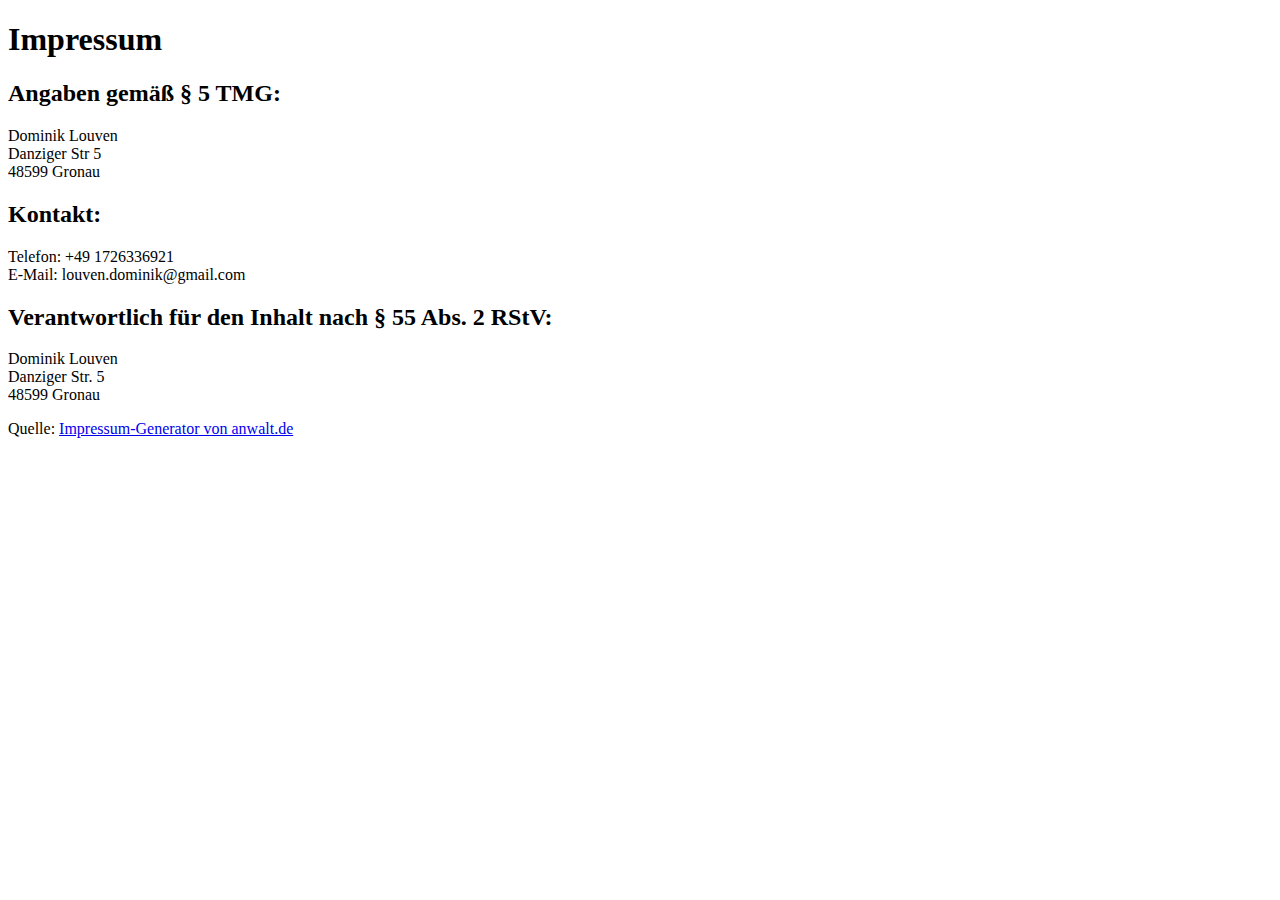
==== imprint.html @ d56cbba6 "Added imprint" ====
<!DOCTYPE html>
<html lang="en" >

<head>
  <meta charset="UTF-8">
  <title>Graphicscore</title>

</head>

<body>
<h1>Impressum</h1>

<h2>Angaben gemäß § 5 TMG:</h2>
<p>Dominik Louven<br />
Danziger Str 5<br />
48599 Gronau</p>

<h2>Kontakt:</h2>
<p>Telefon: +49 1726336921<br />
E-Mail: louven.dominik@gmail.com</p>

<h2>Verantwortlich für den Inhalt nach § 55 Abs. 2 RStV:</h2>
<p> Dominik Louven<br />
Danziger Str. 5<br />
48599 Gronau</p>

<p>Quelle: <a rel="nofollow" href="http://www.anwalt.de">Impressum-Generator von anwalt.de</a></p>
</body>

</html>
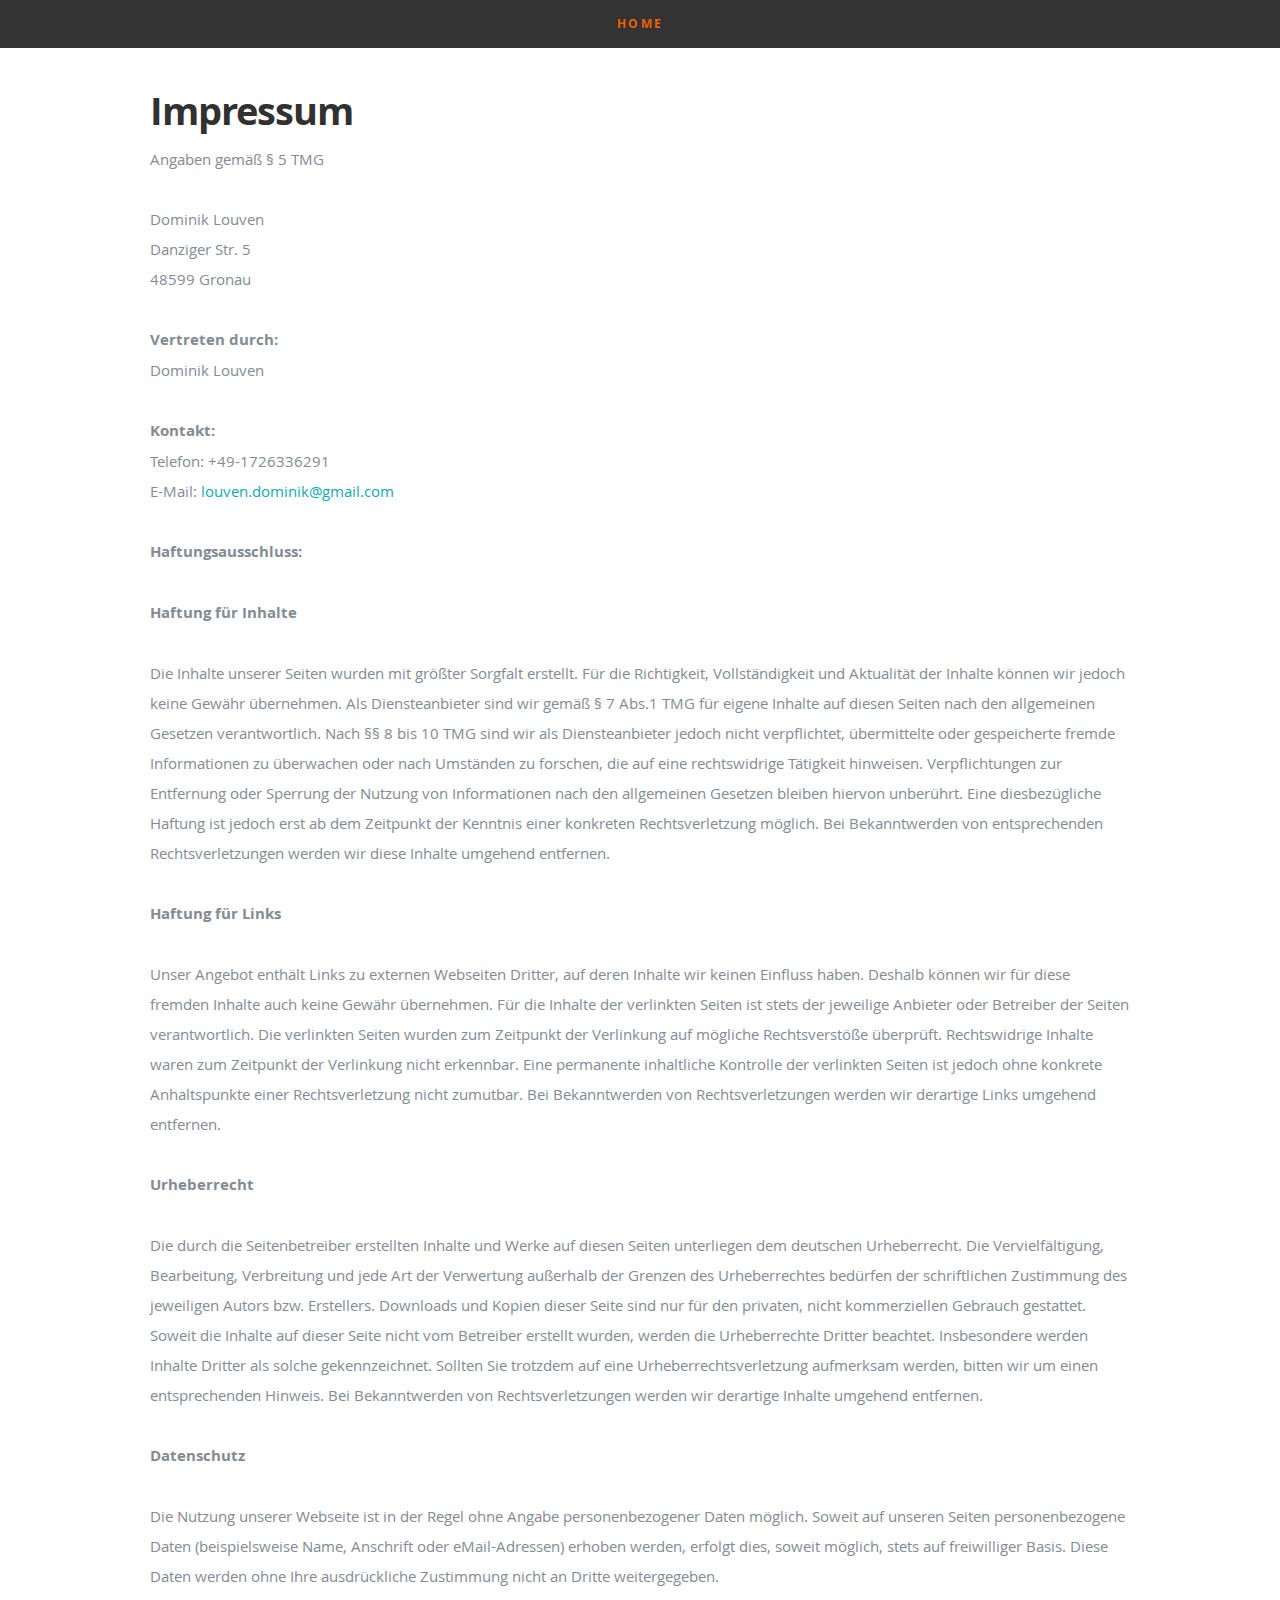
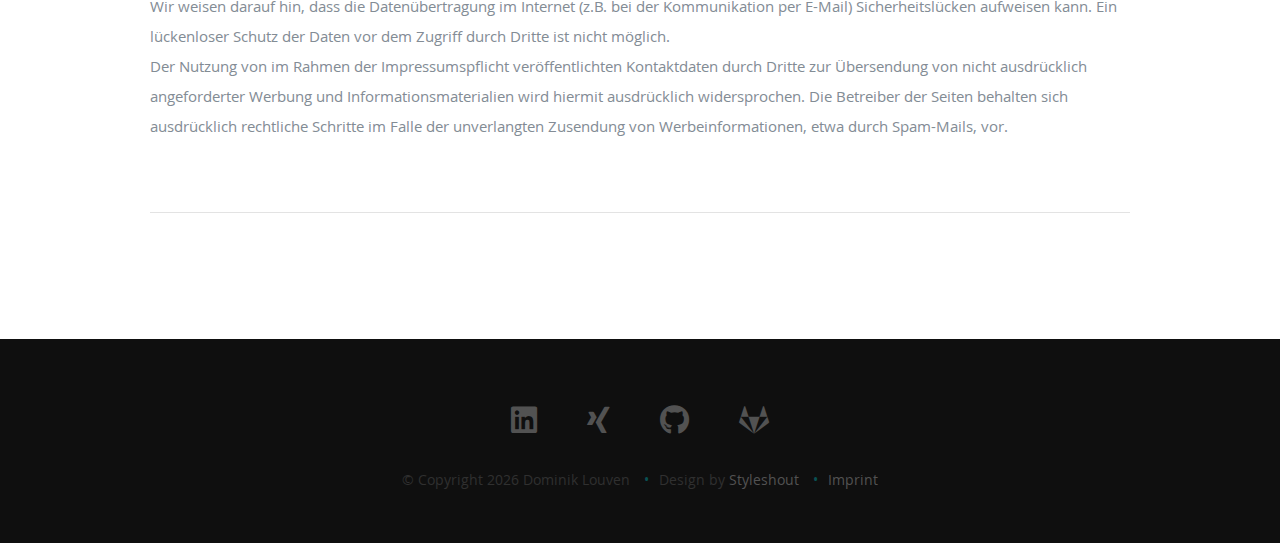
==== commit d8187c1e: "Commit current state" ====
--- a/imprint.html
+++ b/imprint.html
@@ -1,30 +1,141 @@
 <!DOCTYPE html>
-<html lang="en" >
+<!--[if lt IE 8 ]><html class="no-js ie ie7" lang="en"> <![endif]-->
+<!--[if IE 8 ]><html class="no-js ie ie8" lang="en"> <![endif]-->
+<!--[if (gte IE 8)|!(IE)]><!--><html class="no-js" lang="en"> <!--<![endif]-->
+<head>
 
-<head>
-  <meta charset="UTF-8">
-  <title>Graphicscore</title>
+   <!--- Basic Page Needs
+   ================================================== -->
+   <meta charset="utf-8">
+	<title>Ceevee - Free Responsive HTML5/CSS3 Template</title>
+	<meta name="description" content="">
+	<meta name="author" content="">
+
+   <!-- Mobile Specific Metas
+   ================================================== -->
+	<meta name="viewport" content="width=device-width, initial-scale=1, maximum-scale=1">
+
+	<!-- CSS
+    ================================================== -->
+   <link rel="stylesheet" href="css/default.css">
+	<link rel="stylesheet" href="css/layout.css">
+   <link rel="stylesheet" href="css/media-queries.css">
+   <link rel="stylesheet" href="css/magnific-popup.css">
+
+   <!-- Script
+   ================================================== -->
+	<script src="js/modernizr.js"></script>
+
+   <!-- Favicons
+	================================================== -->
+	<link rel="shortcut icon" href="favicon.png" >
 
 </head>
 
 <body>
-<h1>Impressum</h1>
 
-<h2>Angaben gemäß § 5 TMG:</h2>
-<p>Dominik Louven<br />
-Danziger Str 5<br />
-48599 Gronau</p>
+   <!-- Header
+   ================================================== -->
 
-<h2>Kontakt:</h2>
-<p>Telefon: +49 1726336921<br />
-E-Mail: louven.dominik@gmail.com</p>
 
-<h2>Verantwortlich für den Inhalt nach § 55 Abs. 2 RStV:</h2>
-<p> Dominik Louven<br />
-Danziger Str. 5<br />
-48599 Gronau</p>
+   <nav id="nav-wrap">
 
-<p>Quelle: <a rel="nofollow" href="http://www.anwalt.de">Impressum-Generator von anwalt.de</a></p>
+    <a class="mobile-btn" href="#nav-wrap" title="Show navigation">Show navigation</a>
+     <a class="mobile-btn" href="#" title="Hide navigation">Hide navigation</a>
+
+    <ul id="nav" class="nav">
+       <li class="current"><a class="smoothscroll" href="/index.html">Home</a></li>
+    </ul> <!-- end #nav -->
+
+ </nav> <!-- end #nav-wrap -->
+
+   <section id="styles" style="padding: 90px 0 72px; background: #fff;">
+
+    <div class="row add-bottom">
+
+       <div class="twelve columns">
+
+        <h1>Impressum</h1><p>Angaben gemäß § 5 TMG</p><p>Dominik Louven <br> 
+            Danziger Str. 5<br> 
+            48599 Gronau <br> 
+            </p><p> <strong>Vertreten durch: </strong><br>
+            Dominik Louven<br>
+            </p><p><strong>Kontakt:</strong> <br>
+            Telefon: +49-1726336291<br>
+            E-Mail: <a href='mailto:louven.dominik@gmail.com'>louven.dominik@gmail.com</a></br></p><p><strong>Haftungsausschluss: </strong><br><br><strong>Haftung für Inhalte</strong><br><br>
+            Die Inhalte unserer Seiten wurden mit größter Sorgfalt erstellt. Für die Richtigkeit, Vollständigkeit und Aktualität der Inhalte können wir jedoch keine Gewähr übernehmen. Als Diensteanbieter sind wir gemäß § 7 Abs.1 TMG für eigene Inhalte auf diesen Seiten nach den allgemeinen Gesetzen verantwortlich. Nach §§ 8 bis 10 TMG sind wir als Diensteanbieter jedoch nicht verpflichtet, übermittelte oder gespeicherte fremde Informationen zu überwachen oder nach Umständen zu forschen, die auf eine rechtswidrige Tätigkeit hinweisen. Verpflichtungen zur Entfernung oder Sperrung der Nutzung von Informationen nach den allgemeinen Gesetzen bleiben hiervon unberührt. Eine diesbezügliche Haftung ist jedoch erst ab dem Zeitpunkt der Kenntnis einer konkreten Rechtsverletzung möglich. Bei Bekanntwerden von entsprechenden Rechtsverletzungen werden wir diese Inhalte umgehend entfernen.<br><br><strong>Haftung für Links</strong><br><br>
+            Unser Angebot enthält Links zu externen Webseiten Dritter, auf deren Inhalte wir keinen Einfluss haben. Deshalb können wir für diese fremden Inhalte auch keine Gewähr übernehmen. Für die Inhalte der verlinkten Seiten ist stets der jeweilige Anbieter oder Betreiber der Seiten verantwortlich. Die verlinkten Seiten wurden zum Zeitpunkt der Verlinkung auf mögliche Rechtsverstöße überprüft. Rechtswidrige Inhalte waren zum Zeitpunkt der Verlinkung nicht erkennbar. Eine permanente inhaltliche Kontrolle der verlinkten Seiten ist jedoch ohne konkrete Anhaltspunkte einer Rechtsverletzung nicht zumutbar. Bei Bekanntwerden von Rechtsverletzungen werden wir derartige Links umgehend entfernen.<br><br><strong>Urheberrecht</strong><br><br>
+            Die durch die Seitenbetreiber erstellten Inhalte und Werke auf diesen Seiten unterliegen dem deutschen Urheberrecht. Die Vervielfältigung, Bearbeitung, Verbreitung und jede Art der Verwertung außerhalb der Grenzen des Urheberrechtes bedürfen der schriftlichen Zustimmung des jeweiligen Autors bzw. Erstellers. Downloads und Kopien dieser Seite sind nur für den privaten, nicht kommerziellen Gebrauch gestattet. Soweit die Inhalte auf dieser Seite nicht vom Betreiber erstellt wurden, werden die Urheberrechte Dritter beachtet. Insbesondere werden Inhalte Dritter als solche gekennzeichnet. Sollten Sie trotzdem auf eine Urheberrechtsverletzung aufmerksam werden, bitten wir um einen entsprechenden Hinweis. Bei Bekanntwerden von Rechtsverletzungen werden wir derartige Inhalte umgehend entfernen.<br><br><strong>Datenschutz</strong><br><br>
+            Die Nutzung unserer Webseite ist in der Regel ohne Angabe personenbezogener Daten möglich. Soweit auf unseren Seiten personenbezogene Daten (beispielsweise Name, Anschrift oder eMail-Adressen) erhoben werden, erfolgt dies, soweit möglich, stets auf freiwilliger Basis. Diese Daten werden ohne Ihre ausdrückliche Zustimmung nicht an Dritte weitergegeben. <br>
+            Wir weisen darauf hin, dass die Datenübertragung im Internet (z.B. bei der Kommunikation per E-Mail) Sicherheitslücken aufweisen kann. Ein lückenloser Schutz der Daten vor dem Zugriff durch Dritte ist nicht möglich. <br>
+            Der Nutzung von im Rahmen der Impressumspflicht veröffentlichten Kontaktdaten durch Dritte zur Übersendung von nicht ausdrücklich angeforderter Werbung und Informationsmaterialien wird hiermit ausdrücklich widersprochen. Die Betreiber der Seiten behalten sich ausdrücklich rechtliche Schritte im Falle der unverlangten Zusendung von Werbeinformationen, etwa durch Spam-Mails, vor.<br>
+            </p><br> 
+          <hr>
+
+       </div>
+
+    </div> <!-- Row End-->
+    </section>
+   
+   <!-- footer
+   ================================================== -->
+   <footer>
+
+      <div class="row">
+
+         <div class="twelve columns">
+
+            <ul class="social-links">
+               <li><a href="https://www.linkedin.com/in/dominik-louven-85165215a/"><i class="fab fa-linkedin"></i></a></li>
+               <li><a href="https://www.xing.com/profile/Dominik_Louven"><i class="fab fa-xing"></i></a></li>
+               <li><a href="https://www.github.com/Graphicscore"><i class="fab fa-github"></i></a></li>
+               <li><a href="https://www.gitlab.com/Graphicscore"><i class="fab fa-gitlab"></i></a></li>
+            </ul>
+
+            <ul class="copyright">
+               <li>&copy; Copyright <year></year> Dominik Louven</li>
+               <li>Design by <a title="Styleshout" href="http://www.styleshout.com/">Styleshout</a></li> 
+               <li><a href="/imprint.html">Imprint</a></li>
+            </ul>
+
+         </div>
+      </div>
+
+   </footer> <!-- Footer End-->
+
+   <!-- Java Script
+   ================================================== -->
+   <script>window.jQuery || document.write('<script src="js/jquery-1.10.2.min.js"><\/script>')</script>
+   <script type="text/javascript" src="js/jquery-migrate-1.2.1.min.js"></script>
+
+   <script src="js/jquery.flexslider.js"></script>
+   <script src="js/waypoints.js"></script>
+   <script src="js/jquery.fittext.js"></script>
+   <script src="js/magnific-popup.js"></script>
+   
+   <script src="js/afterLoad.js"></script>
+   <script>
+   jQuery(document).ready(function($) {
+
+    var h = $('header').height();
+    var y = $(window).scrollTop();
+    var nav = $('#nav-wrap');
+
+    if ( (y > h*.20) && (y < h) && ($(window).outerWidth() > 768 ) ) {
+    nav.fadeOut('fast');
+    }
+    else {
+    if (y < h*.20) {
+        nav.removeClass('opaque').fadeIn('fast');
+    }
+    else {
+        nav.addClass('opaque').fadeIn('fast');
+    }
+    }
+
+    });
+   </script>
+
 </body>
 
 </html>
--- a/css/default.css
+++ b/css/default.css
@@ -0,0 +1,827 @@
+/*
+=====================================================================
+*   Ceevee v1.0 Default Stylesheet
+*   url: styleshout.com
+*   03-17-2014
+=====================================================================
+
+TOC:
+a. Webfonts and Icon fonts
+b. Reset
+c. Default Styles
+   1. Basic
+   2. Typography
+   3. Links
+   4. Images
+   5. Buttons
+   6. Forms
+d. Grid
+e. Others
+   1. Clearing
+   2. Misc
+
+=====================================================================  */
+
+/* ------------------------------------------------------------------ */
+/* a. Webfonts and Icon fonts
+ ------------------------------------------------------------------ */
+
+@import url("fonts.css");
+@import url("fontello/css/fontello.css");
+@import url("https://use.fontawesome.com/releases/v5.7.2/css/all.css");
+
+/* ------------------------------------------------------------------
+/* b. Reset
+      Adapted from:
+      Normalize.css - https://github.com/necolas/normalize.css/
+      HTML5 Doctor Reset - html5doctor.com/html-5-reset-stylesheet/
+/* ------------------------------------------------------------------ */
+
+html, body, div, span, object, iframe,
+h1, h2, h3, h4, h5, h6, p, blockquote, pre,
+abbr, address, cite, code,
+del, dfn, em, img, ins, kbd, q, samp,
+small, strong, sub, sup, var,
+b, i,
+dl, dt, dd, ol, ul, li,
+fieldset, form, label, legend,
+table, caption, tbody, tfoot, thead, tr, th, td,
+article, aside, canvas, details, figcaption, figure,
+footer, header, hgroup, menu, nav, section, summary,
+time, mark, audio, video {
+   margin: 0;
+   padding: 0;
+   border: 0;
+   outline: 0;
+   font-size: 100%;
+   vertical-align: baseline;
+   background: transparent;
+}
+
+article,aside,details,figcaption,figure,
+footer,header,hgroup,menu,nav,section {
+   display: block;
+}
+
+audio,
+canvas,
+video {
+   display: inline-block;
+}
+
+audio:not([controls]) {
+   display: none;
+   height: 0;
+}
+
+[hidden] { display: none; }
+
+code, kbd, pre, samp {
+   font-family: monospace, serif;
+   font-size: 1em;
+}
+
+pre {
+   white-space: pre;
+   white-space: pre-wrap;
+   word-wrap: break-word;
+}
+
+blockquote, q { quotes: &#8220 &#8220; }
+
+blockquote:before, blockquote:after,
+q:before, q:after {
+   content: '';
+   content: none;
+}
+
+ins {
+   background-color: #ff9;
+   color: #000;
+   text-decoration: none;
+}
+
+mark {
+   background-color: #A7F4F6;
+   color: #555;
+}
+
+del { text-decoration: line-through; }
+
+abbr[title], dfn[title] {
+   border-bottom: 1px dotted;
+   cursor: help;
+}
+
+table {
+   border-collapse: collapse;
+   border-spacing: 0;
+}
+
+
+/* ------------------------------------------------------------------ */
+/* c. Default and Basic Styles
+      Adapted from:
+      Skeleton CSS Framework - http://www.getskeleton.com/
+      Typeplate Typographic Starter Kit - http://typeplate.com/
+/* ------------------------------------------------------------------ */
+
+/*  1. Basic  ------------------------------------------------------- */
+
+*,
+*:before,
+*:after {
+   -moz-box-sizing: border-box;
+   -webkit-box-sizing: border-box;
+   box-sizing: border-box;
+}
+
+html {
+   font-size: 62.5%;
+   -webkit-font-smoothing: antialiased;
+}
+
+body {
+   background: #fff;
+   font-family: 'opensans-regular', sans-serif;
+   font-weight: normal;
+   font-size: 15px;
+   line-height: 30px;
+	color: #838C95;
+
+   -webkit-font-smoothing: antialiased; /* Fix for webkit rendering */
+	-webkit-text-size-adjust: 100%;
+}
+
+/*  2. Typography
+       Vertical rhythm with leading derived from 6
+--------------------------------------------------------------------- */
+
+h1, h2, h3, h4, h5, h6 {
+   color: #313131;
+	font-family: 'opensans-bold', sans-serif;
+   font-weight: normal;
+}
+h1 a, h2 a, h3 a, h4 a, h5 a, h6 a { font-weight: inherit; }
+h1 { font-size: 38px; line-height: 42px; margin-bottom: 12px; letter-spacing: -1px; }
+h2 { font-size: 28px; line-height: 36px; margin-bottom: 6px; }
+h3 { font-size: 22px; line-height: 30px; margin-bottom: 12px; }
+h4 { font-size: 20px; line-height: 30px; margin-bottom: 6px; }
+h5 { font-size: 18px; line-height: 30px; }
+h6 { font-size: 14px; line-height: 30px; }
+.subheader { }
+
+p { margin: 0 0 30px 0; }
+p img { margin: 0; }
+p.lead {
+   font: 19px/36px 'opensans-light', sans-serif;
+   margin-bottom: 18px;
+}
+
+/* for 'em' and 'strong' tags, font-size and line-height should be same with
+the body tag due to rendering problems in some browsers */
+em { font: 15px/30px 'opensans-italic', sans-serif; }
+strong, b { font: 15px/30px 'opensans-bold', sans-serif; }
+small { font-size: 11px; line-height: inherit; }
+
+/*	Blockquotes */
+blockquote {
+   margin: 30px 0px;
+   padding-left: 40px;
+   position: relative;
+}
+blockquote:before {
+   content: "\201C";
+   opacity: 0.45;
+   font-size: 80px;
+   line-height: 0px;
+   margin: 0;
+   font-family: arial, sans-serif;
+
+   position: absolute;
+   top:  30px;
+	left: 0;
+}
+blockquote p {
+   font-family: 'librebaskerville-italic', serif;
+   padding: 0;
+   font-size: 18px;
+   line-height: 36px;
+}
+blockquote cite {
+   display: block;
+   font-size: 12px;
+   font-style: normal;
+   line-height: 18px;
+}
+blockquote cite:before { content: "\2014 \0020"; }
+blockquote cite a,
+blockquote cite a:visited { color: #8B9798; border: none }
+
+/* ---------------------------------------------------------------------
+/*  Pull Quotes Markup
+/*
+    <aside class="pull-quote">
+		<blockquote>
+			<p></p>
+		</blockquote>
+	 </aside>
+/*
+/* --------------------------------------------------------------------- */
+.pull-quote {
+   position: relative;
+	padding: 18px 30px 18px 0px;
+}
+.pull-quote:before,
+.pull-quote:after {
+	height: 1em;
+	opacity: 0.45;
+	position: absolute;
+	font-size: 80px;
+   font-family: Arial, Sans-Serif;
+}
+.pull-quote:before {
+	content: "\201C";
+	top:  33px;
+	left: 0;
+}
+.pull-quote:after {
+	content: '\201D';
+	bottom: -33px;
+	right: 0;
+}
+.pull-quote blockquote {
+   margin: 0;
+}
+.pull-quote blockquote:before {
+   content: none;
+}
+
+/* Abbreviations */
+abbr {
+   font-family: 'opensans-bold', sans-serif;
+	font-variant: small-caps;
+	text-transform: lowercase;
+   letter-spacing: .5px;
+	color: gray;
+}
+abbr:hover { cursor: help; }
+
+/* drop cap */
+.drop-cap:first-letter {
+	float: left;
+	margin: 0;
+	padding: 14px 6px 0 0;
+	font-size: 84px;
+	font-family: /* Copperplate */ 'opensans-bold', sans-serif;
+   line-height: 60px;
+	text-indent: 0;
+	background: transparent;
+	color: inherit;
+}
+
+hr { border: solid #E3E3E3; border-width: 1px 0 0; clear: both; margin: 11px 0 30px; height: 0; }
+
+
+/*  3. Links  ------------------------------------------------------- */
+
+a, a:visited {
+   text-decoration: none;
+   outline: 0;
+   color: #11ABB0;
+
+   -webkit-transition: color .3s ease-in-out;
+   -moz-transition: color .3s ease-in-out;
+   -o-transition: color .3s ease-in-out;
+   transition: color .3s ease-in-out;
+}
+a:hover, a:focus { color: #313131; }
+p a, p a:visited { line-height: inherit; }
+
+
+/*  4. List  --------------------------------------------------------- */
+
+ul, ol { margin-bottom: 24px; margin-top: 12px; }
+ul { list-style: none outside; }
+ol { list-style: decimal; }
+ol, ul.square, ul.circle, ul.disc { margin-left: 30px; }
+ul.square { list-style: square outside; }
+ul.circle { list-style: circle outside; }
+ul.disc { list-style: disc outside; }
+ul ul, ul ol,
+ol ol, ol ul { margin: 6px 0 6px 30px; }
+ul ul li, ul ol li,
+ol ol li, ol ul li { margin-bottom: 6px; }
+li { line-height: 18px; margin-bottom: 12px; }
+ul.large li { }
+li p { }
+
+/* ---------------------------------------------------------------------
+/*  Stats Tab Markup
+
+    <ul class="stats-tabs">
+		<li><a href="#">[value]<b>[name]</b></a></li>
+	 </ul>
+
+    Extend this object into your markup.
+/*
+/* --------------------------------------------------------------------- */
+.stats-tabs {
+   padding: 0;
+   margin: 24px 0;
+}
+.stats-tabs li {
+	display: inline-block;
+	margin: 0 10px 18px 0;
+	padding: 0 10px 0 0;
+	border-right: 1px solid #ccc;
+}
+.stats-tabs li:last-child {
+	margin: 0;
+	padding: 0;
+	border: none;
+}
+.stats-tabs li a {
+	display: inline-block;
+	font-size: 22px;
+	font-family: 'opensans-bold', sans-serif;
+   border: none;
+   color: #313131;
+}
+.stats-tabs li a:hover {
+   color:#11ABB0;
+}
+.stats-tabs li a b {
+	display: block;
+	margin: 6px 0 0 0;
+	font-size: 13px;
+	font-family: 'opensans-regular', sans-serif;
+   color: #8B9798;
+}
+
+/* definition list */
+dl { margin: 12px 0; }
+dt { margin: 0; color:#11ABB0; }
+dd { margin: 0 0 0 20px; }
+
+/* Lining Definition Style Markup */
+.lining dt,
+.lining dd {
+	display: inline;
+	margin: 0;
+}
+.lining dt + dt:before,
+.lining dd + dt:before {
+	content: "\A";
+	white-space: pre;
+}
+.lining dd + dd:before {
+	content: ", ";
+}
+.lining dd:before {
+	content: ": ";
+	margin-left: -0.2em;
+}
+
+/* Dictionary Definition Style Markup */
+.dictionary-style dt {
+	display: inline;
+	counter-reset: definitions;
+}
+.dictionary-style dt + dt:before {
+	content: ", ";
+	margin-left: -0.2em;
+}
+.dictionary-style dd {
+	display: block;
+	counter-increment: definitions;
+}
+.dictionary-style dd:before {
+	content: counter(definitions, decimal) ". ";
+}
+
+/* Pagination */
+.pagination {
+   margin: 36px auto;
+   text-align: center;
+}
+.pagination ul li {
+   display: inline-block;
+   margin: 0;
+   padding: 0;
+}
+.pagination .page-numbers {
+   font: 15px/18px 'opensans-bold', sans-serif;
+   display: inline-block;
+   padding: 6px 10px;
+   margin-right: 3px;
+   margin-bottom: 6px;
+	color: #6E757C;
+	background-color: #E6E8EB;
+
+	-webkit-transition: all 200ms ease-in-out;
+	-moz-transition: all 200ms ease-in-out;
+	-o-transition: all 200ms ease-in-out;
+	-ms-transition: all 200ms ease-in-out;
+	transition: all 200ms ease-in-out;
+
+   -moz-border-radius: 3px;
+   -webkit-border-radius: 3px;
+   -khtml-border-radius: 3px;
+	border-radius: 3px;
+}
+.pagination .page-numbers:hover {
+   background: #838A91;
+   color: #fff;
+}
+.pagination .current,
+.pagination .current:hover {
+   background-color: #11ABB0;
+   color: #fff;
+}
+.pagination .inactive,
+.pagination .inactive:hover {
+   background-color: #E6E8EB;
+	color: #A9ADB2;
+}
+.pagination .prev, .pagination .next {}
+
+/*  5. Images  --------------------------------------------------------- */
+
+img {
+   max-width: 100%;
+   height: auto;
+}
+img.pull-right { margin: 12px 0px 0px 18px; }
+img.pull-left { margin: 12px 18px 0px 0px; }
+
+/*  6. Buttons  --------------------------------------------------------- */
+
+.button,
+.button:visited,
+button,
+input[type="submit"],
+input[type="reset"],
+input[type="button"] {
+   font: 16px/30px 'opensans-bold', sans-serif;
+   background: #11ABB0;
+   display: inline-block;
+	text-decoration: none;
+   letter-spacing: 0;
+   color: #fff;
+	padding: 12px 20px;
+	margin-bottom: 18px;
+   border: none;
+   cursor: pointer;
+   height: auto;
+
+   -webkit-transition: all .2s ease-in-out;
+	-moz-transition: all .2s ease-in-out;
+	-o-transition: all .2s ease-in-out;
+	-ms-transition: all .2s ease-in-out;
+	transition: all .2s ease-in-out;
+
+   -moz-border-radius: 3px;
+   -webkit-border-radius: 3px;
+   -khtml-border-radius: 3px;
+   border-radius: 3px;
+}
+
+.button:hover,
+button:hover,
+input[type="submit"]:hover,
+input[type="reset"]:hover,
+input[type="button"]:hover {
+   background: #3d4145;
+   color: #fff;
+}
+
+.button:active,
+button:active,
+input[type="submit"]:active,
+input[type="reset"]:active,
+input[type="button"]:active {
+   background: #3d4145;
+   color: #fff;
+}
+
+.button.full-width,
+button.full-width,
+input[type="submit"].full-width,
+input[type="reset"].full-width,
+input[type="button"].full-width {
+	width: 100%;
+	padding-left: 0 !important;
+	padding-right: 0 !important;
+	text-align: center;
+}
+
+/* Fix for odd Mozilla border & padding issues */
+button::-moz-focus-inner,
+input::-moz-focus-inner {
+    border: 0;
+    padding: 0;
+}
+
+
+/*  7. Forms  --------------------------------------------------------- */
+
+form { margin-bottom: 24px; }
+fieldset { margin-bottom: 24px; }
+
+input[type="text"],
+input[type="password"],
+input[type="email"],
+textarea,
+select {
+   display: block;
+   padding: 18px 15px;
+   margin: 0 0 24px 0;
+   border: 0;
+   outline: none;
+   vertical-align: middle;
+   min-width: 225px;
+	max-width: 100%;
+   font-size: 15px;
+   line-height: 24px;
+	color: #647373;
+	background: #D3D9D9;
+
+}
+
+/* select { padding: 0;
+   width: 220px;
+   } */
+
+input[type="text"]:focus,
+input[type="password"]:focus,
+input[type="email"]:focus,
+textarea:focus {
+   color: #B3B7BC;
+	background-color: #3d4145;
+}
+
+textarea { min-height: 220px; }
+
+label,
+legend {
+   font: 16px/24px 'opensans-bold', sans-serif;
+	margin: 12px 0;
+   color: #3d4145;
+   display: block;
+}
+label span,
+legend span {
+	color: #8B9798;
+   font: 14px/24px 'opensans-regular', sans-serif;
+}
+
+input[type="checkbox"],
+input[type="radio"] {
+    font-size: 15px;
+    color: #737373;
+}
+
+input[type="checkbox"] { display: inline; }
+
+/* ------------------------------------------------------------------ */
+/* d. Grid
+---------------------------------------------------------------------
+   gutter = 40px.
+/* ------------------------------------------------------------------ */
+
+/* default
+--------------------------------------------------------------- */
+.row {
+   width: 96%;
+   max-width: 1020px;
+   margin: 0 auto;
+}
+/* fixed width for IE8 */
+.ie .row { width: 1000px ; }
+
+.narrow .row { max-width: 980px; }
+
+.row .row { width: auto; max-width: none; margin: 0 -20px; }
+
+/* row clearing */
+.row:before,
+.row:after {
+    content: " ";
+    display: table;
+}
+.row:after {
+    clear: both;
+}
+
+.column, .columns {
+   position: relative;
+   padding: 0 20px;
+   min-height: 1px;
+   float: left;
+}
+.column.centered, .columns.centered  {
+    float: none;
+    margin: 0 auto;
+}
+
+/* removed gutters */
+.row.collapsed > .column,
+.row.collapsed > .columns,
+.column.collapsed, .columns.collapsed  { padding: 0; }
+
+[class*="column"] + [class*="column"]:last-child { float: right; }
+[class*="column"] + [class*="column"].end { float: right; }
+
+/* column widths */
+.row .one         { width: 8.33333%; }
+.row .two         { width: 16.66667%; }
+.row .three       { width: 25%; }
+.row .four        { width: 33.33333%; }
+.row .five        { width: 41.66667%; }
+.row .six         { width: 50%; }
+.row .seven       { width: 58.33333%; }
+.row .eight       { width: 66.66667%; }
+.row .nine        { width: 75%; }
+.row .ten         { width: 83.33333%; }
+.row .eleven      { width: 91.66667%; }
+.row .twelve      { width: 100%; }
+
+/* Offsets */
+.row .offset-1    { margin-left: 8.33333%; }
+.row .offset-2    { margin-left: 16.66667%; }
+.row .offset-3    { margin-left: 25%; }
+.row .offset-4    { margin-left: 33.33333%; }
+.row .offset-5    { margin-left: 41.66667%; }
+.row .offset-6    { margin-left: 50%; }
+.row .offset-7    { margin-left: 58.33333%; }
+.row .offset-8    { margin-left: 66.66667%; }
+.row .offset-9    { margin-left: 75%; }
+.row .offset-10   { margin-left: 83.33333%; }
+.row .offset-11   { margin-left: 91.66667%; }
+
+/* Push/Pull */
+.row .push-1      { left: 8.33333%; }
+.row .pull-1      { right: 8.33333%; }
+.row .push-2      { left: 16.66667%; 	}
+.row .pull-2      { right: 16.66667%; }
+.row .push-3      { left: 25%; }
+.row .pull-3      { right: 25%;	}
+.row .push-4      { left: 33.33333%; }
+.row .pull-4      { right: 33.33333%; }
+.row .push-5      { left: 41.66667%; }
+.row .pull-5      { right: 41.66667%; }
+.row .push-6      { left: 50%; }
+.row .pull-6      { right: 50%; }
+.row .push-7      { left: 58.33333%; }
+.row .pull-7      { right: 58.33333%; }
+.row .push-8      { left: 66.66667%; 	}
+.row .pull-8      { right: 66.66667%; }
+.row .push-9      { left: 75%; }
+.row .pull-9      { right: 75%; }
+.row .push-10     { left: 83.33333%; }
+.row .pull-10     { right: 83.33333%; }
+.row .push-11     { left: 91.66667%; }
+.row .pull-11     { right: 91.66667%; }
+
+/* block grids
+--------------------------------------------------------------------- */
+.bgrid-sixths [class*="column"]   { width: 16.66667%; }
+.bgrid-quarters [class*="column"] { width: 25%; }
+.bgrid-thirds [class*="column"]   { width: 33.33333%; }
+.bgrid-halves [class*="column"]   { width: 50%; }
+
+[class*="bgrid"] [class*="column"] + [class*="column"]:last-child { float: left; }
+
+/* Left clearing for block grid columns - columns that changes width in
+different screen sizes. Allows columns with different heights to align
+properly.
+--------------------------------------------------------------------- */
+.first { clear: left; }   /* first column in default screen */
+.s-first { clear: none; } /* first column in smaller screens */
+
+/* smaller screens
+--------------------------------------------------------------- */
+@media only screen and (max-width: 900px) {
+
+   /* block grids on small screens */
+   .s-bgrid-sixths [class*="column"]   { width: 16.66667%; }
+   .s-bgrid-quarters [class*="column"] { width: 25%; }
+   .s-bgrid-thirds [class*="column"]   { width: 33.33333%; }
+   .s-bgrid-halves [class*="column"]   { width: 50%; }
+
+   /* block grids left clearing */
+   .first { clear: none; }
+   .s-first { clear: left; }
+
+}
+
+/* mobile wide/smaller tablets
+--------------------------------------------------------------- */
+@media only screen and (max-width: 767px) {
+
+   .row {
+	   width: 460px;
+	   margin: 0 auto;
+      padding: 0;
+	}
+   .column, .columns {
+	   width: auto !important;
+	   float: none;
+	   margin-left: 0;
+	   margin-right: 0;
+      padding: 0 30px;
+   }
+   .row .row { width: auto; max-width: none; margin: 0 -30px; }
+
+   [class*="column"] + [class*="column"]:last-child { float: none; }
+   [class*="bgrid"] [class*="column"] + [class*="column"]:last-child { float: none; }
+
+   /* Offsets */
+   .row .offset-1    { margin-left: 0%; }
+   .row .offset-2    { margin-left: 0%; }
+   .row .offset-3    { margin-left: 0%; }
+   .row .offset-4    { margin-left: 0%; }
+   .row .offset-5    { margin-left: 0%; }
+   .row .offset-6    { margin-left: 0%; }
+   .row .offset-7    { margin-left: 0%; }
+   .row .offset-8    { margin-left: 0%; }
+   .row .offset-9    { margin-left: 0%; }
+   .row .offset-10   { margin-left: 0%; }
+   .row .offset-11   { margin-left: 0%; }
+}
+
+/* mobile narrow
+--------------------------------------------------------------- */
+@media only screen and (max-width: 460px) {
+
+   .row { width: auto; }
+
+}
+
+/* larger screens
+--------------------------------------------------------------- */
+@media screen and (min-width: 1200px) {
+
+   .wide .row { max-width: 1180px; }
+
+}
+
+/* ------------------------------------------------------------------ */
+/* e. Others
+/* ------------------------------------------------------------------ */
+
+/*  1. Clearing
+    (http://nicolasgallagher.com/micro-clearfix-hack/
+--------------------------------------------------------------------- */
+
+.cf:before,
+.cf:after {
+    content: " ";
+    display: table;
+}
+.cf:after {
+    clear: both;
+}
+
+/*  2. Misc -------------------------------------------------------- */
+
+.remove-bottom { margin-bottom: 0 !important; }
+.half-bottom { margin-bottom: 12px !important; }
+.add-bottom { margin-bottom: 24px !important; }
+.no-border { border: none; }
+
+.text-center  { text-align: center !important; }
+.text-left    { text-align: left !important; }
+.text-right   { text-align: right !important; }
+.pull-left    { float: left !important; }
+.pull-right   { float: right !important; }
+.align-center {
+	margin-left: auto !important;
+	margin-right: auto !important;
+	text-align: center !important;
+}
+.tag {
+	margin-right: 8px;
+	border-radius: 8px;
+	font-size: 0.8em;
+	display: inline-block;
+	padding-left: 8px;
+	padding-right: 8px;
+	text-align: center;
+	color: #ffffff;
+	font:  20px/25px 'opensans-regular', sans-serif;
+   line-height: 32px;
+}
+
+.tag-active {
+	background-color: #2ea24f;	
+}
+
+.tag-inactive {
+	background-color: #8b9798;
+}
+
+.tag-text {
+	vertical-align: text-bottom;
+}
--- a/css/layout.css
+++ b/css/layout.css
@@ -0,0 +1,1019 @@
+/*
+=====================================================================
+*   Ceevee v1.0 Layout Stylesheet
+*   url: styleshout.com
+*   03-18-2014
+=====================================================================
+
+   TOC:
+   a. General Styles
+   b. Header Styles
+   c. About Section
+   d. Resume Section
+   e. Portfolio Section
+   f. Call To Action Section
+   g. Testimonials Section
+   h. Contact Section
+   i. Footer
+
+===================================================================== */
+
+/* ------------------------------------------------------------------ */
+/* a. General Styles
+/* ------------------------------------------------------------------ */
+
+body { background: #0f0f0f; }
+
+/* ------------------------------------------------------------------ */
+/* b. Header Styles
+/* ------------------------------------------------------------------ */
+
+header {
+   position: relative;
+   height: 800px;
+   min-height: 500px;
+   width: 100%;
+   background: #161415 url(../images/header-background.jpg) no-repeat 60% center;
+   background-size: cover !important;
+	-webkit-background-size: cover !important;
+   text-align: center;
+   overflow: hidden;
+}
+
+/* vertically center banner section */
+header:before {
+   content: '';
+   display: inline-block;
+   vertical-align: middle;
+   height: 100%;
+}
+header .banner {
+   display: inline-block;
+   vertical-align: middle;
+   margin: 0 auto;
+   width: 85%;
+   padding-bottom: 30px;s
+   text-align: center;
+}
+
+header .banner-text { width: 100%; }
+header .banner-text h1 {
+   font: 90px/1.1em 'opensans-bold', sans-serif;
+   color: #fff;
+   letter-spacing: -2px;
+   margin: 0 auto 18px auto;
+   text-shadow: 0px 1px 3px rgba(0, 0, 0, .8);
+}
+header .banner-text h3 {
+   font: 18px/1.9em 'librebaskerville-regular', serif;
+   color: #A8A8A8;
+   margin: 0 auto;
+   width: 70%;
+   text-shadow: 0px 1px 2px rgba(0, 0, 0, .5);
+}
+header .banner-text h3 span,
+header .banner-text h3 a {
+   color: #fff;
+}
+header .banner-text hr {
+   width: 60%;
+   margin: 18px auto 24px auto;
+   border-color: #2F2D2E;
+   border-color: rgba(150, 150, 150, .1);
+}
+
+/* header social links */
+header .social {
+   margin: 24px 0;
+   padding: 0;
+   font-size: 30px;
+   text-shadow: 0px 1px 2px rgba(0, 0, 0, .8);
+}
+header .social li {
+   display: inline-block;
+   margin: 0 15px;
+   padding: 0;
+}
+header .social li a { color: #fff; }
+header .social li a:hover { color: #11ABB0; }
+
+/* scrolldown link */
+header .scrolldown a {
+   position: absolute;
+   bottom: 30px;
+   left: 50%;
+   margin-left: -29px;
+   color: #fff;
+   display: block;
+   height: 42px;
+   width: 42px;
+   font-size: 42px;
+   line-height: 42px;
+   color: #fff;
+   border-radius: 100%;
+
+   -webkit-transition: all .3s ease-in-out;
+   -moz-transition: all .3s ease-in-out;
+   -o-transition: all .3s ease-in-out;
+   transition: all .3s ease-in-out;
+}
+header .scrolldown a:hover { color: #11ABB0; }
+
+/* primary navigation
+--------------------------------------------------------------------- */
+#nav-wrap ul, #nav-wrap li, #nav-wrap a {
+	 margin: 0;
+	 padding: 0;
+	 border: none;
+	 outline: none;
+}
+
+/* nav-wrap */
+#nav-wrap {
+   font: 12px 'opensans-bold', sans-serif;
+   width: 100%;
+   text-transform: uppercase;
+   letter-spacing: 2.5px;
+   margin: 0 auto;
+   z-index: 100;
+   position: fixed;
+   left: 0;
+   top: 0;
+}
+.opaque { background-color: #333; }
+
+/* hide toggle button */
+#nav-wrap > a.mobile-btn { display: none; }
+
+ul#nav {
+   min-height: 48px;
+   width: auto;
+
+   /* center align the menu */
+   text-align: center;
+}
+ul#nav li {
+   position: relative;
+   list-style: none;
+   height: 48px;
+   display: inline-block;
+}
+
+/* Links */
+ul#nav li a {
+
+/* 8px padding top + 8px padding bottom + 32px line-height = 48px */
+
+   display: inline-block;
+   padding: 8px 13px;
+   line-height: 32px;
+	text-decoration: none;
+   text-align: left;
+   color: #fff;
+
+	-webkit-transition: color .2s ease-in-out;
+	-moz-transition: color .2s ease-in-out;
+	-o-transition: color .2s ease-in-out;
+	-ms-transition: color .2s ease-in-out;
+	transition: color .2s ease-in-out;
+}
+
+ul#nav li a:active { background-color: transparent !important; }
+ul#nav li.current a { color: #F06000; }
+
+
+/* ------------------------------------------------------------------ */
+/* c. About Section
+/* ------------------------------------------------------------------ */
+
+#about {
+   background: #2B2B2B;
+   padding-top: 96px;
+   padding-bottom: 66px;
+   overflow: hidden;
+}
+
+#about a, #about a:visited  { color: #fff; }
+#about a:hover, #about a:focus { color: #11ABB0; }
+
+#about h2 {
+   font: 22px/30px 'opensans-bold', sans-serif;
+   color: #fff;
+   margin-bottom: 12px;
+}
+#about p {
+   line-height: 30px;
+   color: #7A7A7A;
+}
+#about .profile-pic {
+   position: relative;
+   width: 120px;
+   height: 120px;
+   border-radius: 100%;
+}
+#about .contact-details { width: 41.66667%; }
+#about .download {
+   width: 58.33333%;
+   padding-top: 6px;
+}
+#about .main-col { padding-right: 5%; }
+#about .download .button {
+   margin-top: 6px;
+   background: #444;
+}
+#about .download .button:hover {
+   background: #fff;
+   color: #2B2B2B;
+}
+#about .download .button i {
+   margin-right: 15px;
+   font-size: 20px;
+}
+
+
+/* ------------------------------------------------------------------ */
+/* d. Resume Section
+/* ------------------------------------------------------------------ */
+
+#resume {
+   background: #fff;
+   padding-top: 90px;
+   padding-bottom: 72px;
+   overflow: hidden;
+}
+
+#resume a, #resume a:visited  { color: #11ABB0; }
+#resume a:hover, #resume a:focus { color: #313131; }
+
+#resume h1 {
+   font: 18px/24px 'opensans-bold', sans-serif;
+   text-transform: uppercase;
+   letter-spacing: 1px;
+}
+#resume h1 span {
+   border-bottom: 3px solid #11ABB0;
+   padding-bottom: 6px;
+}
+#resume h3 {
+   font: 25px/30px 'opensans-bold', sans-serif;
+}
+
+#resume .header-col { padding-top: 9px; }
+#resume .main-col { padding-right: 10%; }
+
+.education, .work {
+   margin-bottom: 48px;
+   padding-bottom: 24px;
+   border-bottom: 1px solid #E8E8E8;
+}
+#resume .info {
+   font: 16px/24px 'librebaskerville-italic', serif;
+   color: #6E7881;
+   margin-bottom: 18px;
+   margin-top: 9px;
+}
+#resume .info span {
+   margin-right: 5px;
+   margin-left: 5px;
+}
+#resume .date {
+   font: 15px/24px 'opensans-regular', sans-serif;
+   margin-top: 6px;
+}
+
+/*----------------------------------------------*/
+/*	Skill Bars
+/*----------------------------------------------*/
+
+.bars {
+	width: 95%;
+	float: left;
+	padding: 0;
+	text-align: left;
+}
+.bars .skills {
+  	margin-top: 36px;
+   list-style: none;
+}
+.bars li {
+   position: relative;
+  	margin-bottom: 60px;
+  	background: #ccc;
+  	height: 42px;
+  	border-radius: 3px;
+}
+.bars li em {
+	font: 15px 'opensans-bold', sans-serif;
+   color: #313131;
+	text-transform: uppercase;
+   letter-spacing: 2px;
+	font-weight: normal;
+   position: relative;
+	top: -36px;
+}
+.bar-expand {
+   position: absolute;
+   left: 0;
+   top: 0;
+
+   margin: 0;
+   padding-right: 24px;
+  	background: #313131;
+   display: inline-block;
+  	height: 42px;
+   line-height: 42px;
+   border-radius: 3px 0 0 3px;
+}
+
+.android {
+  	width: 92%;
+  	-moz-animation: android 2s ease;
+  	-webkit-animation: android 2s ease;
+}
+.cplusplus {
+  	width: 78%;
+  	-moz-animation: cplusplus 2s ease;
+  	-webkit-animation: cplusplus 2s ease;
+}
+.csharp {
+  	width: 75%;
+  	-moz-animation: csharp 2s ease;
+  	-webkit-animation: csharp 2s ease;
+}
+
+.webdev {
+   width: 60%;
+   -moz-animation: webdev 2s ease;
+   -webkit-animation: webdev 2s ease;
+}
+
+.flutter {
+  	width: 69%;
+  	-moz-animation: bash 2s ease;
+  	-webkit-animation: bash 2s ease;
+}
+.unreal-engine {
+  	width: 45%;
+  	-moz-animation: unreal-engine  2s ease;
+  	-webkit-animation: unreal-engine  2s ease;
+}
+.qt {
+  	width: 30%;
+  	-moz-animation: qt 2s ease;
+  	-webkit-animation: qt 2s ease;
+}
+
+@-moz-keyframes photoshop {
+  0%   { width: 0px;  }
+  100% { width: 60%;  }
+}
+@-moz-keyframes illustrator {
+  0%   { width: 0px;  }
+  100% { width: 55%;  }
+}
+@-moz-keyframes wordpress {
+  0%   { width: 0px;  }
+  100% { width: 50%;  }
+}
+@-moz-keyframes css {
+  0%   { width: 0px;  }
+  100% { width: 90%;  }
+}
+@-moz-keyframes html5 {
+  0%   { width: 0px;  }
+  100% { width: 80%;  }
+}
+@-moz-keyframes jquery {
+  0%   { width: 0px;  }
+  100% { width: 50%;  }
+}
+
+@-webkit-keyframes photoshop {
+  0%   { width: 0px;  }
+  100% { width: 60%;  }
+}
+@-webkit-keyframes illustrator {
+  0%   { width: 0px;  }
+  100% { width: 55%;  }
+}
+@-webkit-keyframes wordpress {
+  0%   { width: 0px;  }
+  100% { width: 50%;  }
+}
+@-webkit-keyframes css {
+  0%   { width: 0px;  }
+  100% { width: 90%;  }
+}
+@-webkit-keyframes html5 {
+  0%   { width: 0px;  }
+  100% { width: 80%;  }
+}
+@-webkit-keyframes jquery {
+  0%   { width: 0px;  }
+  100% { width: 50%;  }
+}
+
+/* ------------------------------------------------------------------ */
+/* e. Portfolio Section
+/* ------------------------------------------------------------------ */
+
+#portfolio {
+   background: #ebeeee;
+   padding-top: 90px;
+   padding-bottom: 60px;
+}
+#portfolio h1 {
+   font: 15px/24px 'opensans-semibold', sans-serif;
+   text-transform: uppercase;
+   letter-spacing: 1px;
+   text-align: center;
+   margin-bottom: 48px;
+   color: #95A3A3;
+}
+
+/* Portfolio Content */
+#portfolio-wrapper .columns { margin-bottom: 36px; }
+.portfolio-item .item-wrap {
+   background: #fff;
+   overflow: hidden;
+   position: relative;
+
+   -webkit-transition: all 0.3s ease-in-out;
+	-moz-transition: all 0.3s ease-in-out;
+	-o-transition: all 0.3s ease-in-out;
+	-ms-transition: all 0.3s ease-in-out;
+	transition: all 0.3s ease-in-out;
+}
+.portfolio-item .item-wrap a {
+   display: block;
+   cursor: pointer;
+}
+
+/* overlay */
+.portfolio-item .item-wrap .overlay {
+   position: absolute;
+   left: 0;
+   top: 0;
+   width: 100%;
+   height: 100%;
+
+	opacity: 0;
+	-moz-opacity: 0;
+	filter:alpha(opacity=0);
+
+   -webkit-transition: opacity 0.3s ease-in-out;
+	-moz-transition: opacity 0.3s ease-in-out;
+	-o-transition: opacity 0.3s ease-in-out;
+	transition: opacity 0.3s ease-in-out;
+
+   background: url(../images/overlay-bg.png) repeat;
+}
+.portfolio-item .item-wrap .link-icon {
+   display: block;
+   color: #fff;
+   height: 30px;
+   width: 30px;
+   font-size: 18px;
+   line-height: 30px;
+   text-align: center;
+
+   opacity: 0;
+	-moz-opacity: 0;
+	filter:alpha(opacity=0);
+
+   -webkit-transition: opacity 0.3s ease-in-out;
+	-moz-transition: opacity 0.3s ease-in-out;
+	-o-transition: opacity 0.3s ease-in-out;
+	transition: opacity 0.3s ease-in-out;
+
+   position: absolute;
+   top: 50%;
+   left: 50%;
+   margin-left: -15px;
+   margin-top: -15px;
+}
+.portfolio-item .item-wrap img {
+   vertical-align: bottom;
+}
+.portfolio-item .portfolio-item-meta { padding: 18px }
+.portfolio-item .portfolio-item-meta h5 {
+   font: 14px/21px 'opensans-bold', sans-serif;
+   color: #fff;
+}
+.portfolio-item .portfolio-item-meta p {
+   font: 12px/18px 'opensans-light', sans-serif;
+   color: #c6c7c7;
+   margin-bottom: 0;
+}
+
+/* on hover */
+.portfolio-item:hover .overlay {
+	opacity: 1;
+	-moz-opacity: 1;
+	filter:alpha(opacity=100);
+}
+.portfolio-item:hover .link-icon {
+   opacity: 1;
+	-moz-opacity: 1;
+	filter:alpha(opacity=100);
+}
+
+/* popup modal */
+.popup-modal {
+	max-width: 550px;
+	background: #fff;
+	position: relative;
+	margin: 0 auto;
+}
+.popup-modal .description-box { padding: 12px 36px 18px 36px; }
+.popup-modal .description-box h4 {
+   font: 15px/24px 'opensans-bold', sans-serif;
+	margin-bottom: 12px;
+   color: #111;
+}
+.popup-modal .description-box p {
+	font: 14px/24px 'opensans-regular', sans-serif;
+   color: #A1A1A1;
+   margin-bottom: 12px;
+}
+.popup-modal .description-box .categories {
+   font: 11px/21px 'opensans-light', sans-serif;
+   color: #A1A1A1;
+   text-transform: uppercase;
+   letter-spacing: 2px;
+   display: block;
+   text-align: left;
+}
+.popup-modal .description-box .categories i {
+   margin-right: 8px;
+}
+.popup-modal .link-box {
+   padding: 18px 36px;
+   background: #111;
+   text-align: left;
+}
+.popup-modal .link-box a {
+   color: #fff;
+	font: 11px/21px 'opensans-bold', sans-serif;
+	text-transform: uppercase;
+   letter-spacing: 3px;
+   cursor: pointer;
+}
+.popup-modal a:hover {	color: #00CCCC; }
+.popup-modal a.popup-modal-dismiss { margin-left: 24px; }
+
+
+/* fadein/fadeout effect for modal popup
+/* ------------------------------------------------------------------ */
+
+/* content at start */
+.mfp-fade.mfp-wrap .mfp-content .popup-modal {
+   opacity: 0;
+   -webkit-transition: all 200ms ease-in-out;
+	-moz-transition: all 200ms ease-in-out;
+	-o-transition: all 200ms ease-in-out;
+	-ms-transition: all 200ms ease-in-out;
+   transition: all 200ms ease-in-out;
+   display: flex;
+   flex-direction: column;
+}
+/* content fadein */
+.mfp-fade.mfp-wrap.mfp-ready .mfp-content .popup-modal {
+   opacity: 1;
+}
+/* content fadeout */
+.mfp-fade.mfp-wrap.mfp-removing .mfp-content .popup-modal {
+   opacity: 0;
+}
+
+/* ------------------------------------------------------------------ */
+/* f. Call To Action Section
+/* ------------------------------------------------------------------ */
+
+#call-to-action {
+   background: #212121;
+   padding-top: 66px;
+   padding-bottom: 48px;
+}
+#call-to-action h1 {
+   font: 18px/24px 'opensans-bold', sans-serif;
+   text-transform: uppercase;
+   letter-spacing: 3px;
+   color: #fff;
+}
+#call-to-action h1 span { display: none; }
+#call-to-action .header-col h1:before {
+   font-family: 'FontAwesome';
+   content: "\f0ac";
+	padding-right: 10px;
+	font-size: 72px;
+   line-height: 72px;
+   text-align: left;
+   float: left;
+   color: #fff;
+}
+#call-to-action .action {
+   margin-top: 12px;
+}
+#call-to-action h2 {
+   font: 28px/36px 'opensans-bold', sans-serif;
+   color: #EBEEEE;
+   margin-bottom: 6px;
+}
+#call-to-action h2 a {
+   color: inherit;
+}
+#call-to-action p {
+   color: #636363;
+   font-size: 17px;
+}
+/*#
+call-to-action .button {
+	color:#fff;
+   background: #0D0D0D;
+}
+*/
+#call-to-action .button:hover,
+#call-to-action .button:active {
+   background: #FFFFFF;
+   color: #0D0D0D;
+}
+#call-to-action p span {
+	font-family: 'opensans-semibold', sans-serif; 
+	color: #D8D8D8;
+}
+
+/* ------------------------------------------------------------------
+/* g. Testimonials
+/* ------------------------------------------------------------------ */
+
+#testimonials {
+   background: #1F1F1F url(../images/testimonials-bg.jpg) no-repeat center center;
+   background-size: cover !important;
+	-webkit-background-size: cover !important;
+   background-attachment: fixed;
+
+   position: relative;
+   min-height: 200px;
+   width: 100%;
+   overflow: hidden;
+}
+#testimonials .text-container {
+   padding-top: 96px;
+   padding-bottom: 66px;
+}
+#testimonials h1 {
+   font: 18px/24px 'opensans-bold', sans-serif;   
+   text-transform: uppercase;
+   letter-spacing: 3px;
+   color: #fff;
+}
+#testimonials h1 span { display: none; }
+#testimonials .header-col { padding-top: 9px; }
+#testimonials .header-col h1:before {
+   font-family: 'FontAwesome';
+   content: "\f10d";
+	padding-right: 10px;
+	font-size: 72px;
+   line-height: 72px;
+   text-align: left;
+   float: left;
+   color: #fff;
+}
+
+/*	Blockquotes */
+#testimonials blockquote {
+   margin: 0 0px 30px 0px;
+   padding-left: 0;
+   position: relative;
+   text-shadow: 0px 1px 3px rgba(0, 0, 0, 1);
+}
+#testimonials blockquote:before { content: none; }
+#testimonials blockquote p {
+   font-family: 'librebaskerville-italic', serif;
+   padding: 0;
+   font-size: 24px;
+   line-height: 48px;
+   color: #fff
+}
+#testimonials blockquote cite {
+   display: block;
+   font-size: 12px;
+   font-style: normal;
+   line-height: 18px;
+   color: #fff;
+}
+#testimonials blockquote cite:before { content: "\2014 \0020"; }
+#testimonials blockquote cite a,
+#testimonials blockquote cite a:visited { color: #8B9798; border: none }
+
+/* Flex Slider
+/* ------------------------------------------------------------------ */
+
+/* Reset */
+.flexslider a:active,
+.flexslider a:focus  { outline: none; }
+.slides,
+.flex-control-nav,
+.flex-direction-nav { margin: 0; padding: 0; list-style: none; }
+.slides li { margin: 0; padding: 0;}
+
+/* Necessary Styles */
+.flexslider {
+   position: relative;
+   zoom: 1;
+   margin: 0;
+   padding: 0;
+}
+.flexslider .slides { zoom: 1; }
+.flexslider .slides > li { position: relative; }
+
+/* Hide the slides before the JS is loaded. Avoids image jumping */
+.flexslider .slides > li { display: none; -webkit-backface-visibility: hidden; }
+/* Suggested container for slide animation setups. Can replace this with your own */
+.flex-container { zoom: 1; position: relative; }
+
+/* Clearfix for .slides */
+.slides:before,
+.slides:after {
+   content: " ";
+   display: table;
+}
+.slides:after {
+   clear: both;
+}
+
+/* No JavaScript Fallback */
+/* If you are not using another script, such as Modernizr, make sure you
+ * include js that eliminates this class on page load */
+.no-js .slides > li:first-child { display: block; }
+
+/* Slider Styles */
+.slides { zoom: 1; }
+.slides > li {
+   /*margin-right: 5px; */
+   overflow: hidden;
+}
+
+/* Control Nav */
+.flex-control-nav {
+    width: 100%;
+    position: absolute;
+    bottom: -20px;
+    text-align: left;
+}
+.flex-control-nav li {
+    margin: 0 6px;
+    display: inline-block;
+    zoom: 1;
+    *display: inline;
+}
+.flex-control-paging li a {
+    width: 12px;
+    height: 12px;
+    display: block;
+    background: #ddd;
+    background: rgba(255, 255, 255, .3);
+    cursor: pointer;
+    text-indent: -9999px;
+    -webkit-border-radius: 20px;
+    -moz-border-radius: 20px;
+    -o-border-radius: 20px;
+    border-radius: 20px;
+    box-shadow: inset 0 0 3px rgba(255, 255, 255, .3);
+}
+.flex-control-paging li a:hover {
+    background: #CCC;
+    background: rgba(255, 255, 255, .7);
+}
+.flex-control-paging li a.flex-active {
+    background: #fff;
+    background: rgba(255, 255, 255, .9);
+    cursor: default;
+}
+
+/* ------------------------------------------------------------------ */
+/* h. Contact Section
+/* ------------------------------------------------------------------ */
+
+#contact {
+   background: #191919;
+   padding-top: 96px;
+   padding-bottom: 102px;
+   color: #636363;
+}
+#contact .section-head { margin-bottom: 42px; }
+
+#contact a, #contact a:visited  { color: #11ABB0; }
+#contact a:hover, #contact a:focus { color: #fff; }
+
+#contact h1 {
+   font: 18px/24px 'opensans-bold', sans-serif;
+   text-transform: uppercase;
+   letter-spacing: 3px;
+   color: #EBEEEE;
+   margin-bottom: 6px;
+}
+#contact h1 span { display: none; }
+#contact h1:before {
+   font-family: 'FontAwesome';
+   content: "\f0e0";
+	padding-right: 10px;
+	font-size: 72px;
+   line-height: 72px;
+   text-align: left;
+   float: left;
+   color: #ebeeee;
+}
+
+#contact h4 {
+   font: 16px/24px 'opensans-bold', sans-serif;
+   color: #EBEEEE;
+   margin-bottom: 6px;
+}
+#contact p.lead {
+   font: 18px/36px 'opensans-light', sans-serif;
+   padding-right: 3%;
+}
+#contact .header-col { padding-top: 6px; }
+
+
+/* contact form */
+#contact form { margin-bottom: 30px; }
+#contact label {
+   font: 15px/24px 'opensans-bold', sans-serif;
+   margin: 12px 0;
+   color: #EBEEEE;
+	display: inline-block;
+	float: left;
+   width: 26%;
+}
+#contact input,
+#contact textarea,
+#contact select {
+   padding: 18px 20px;
+	color: #eee;
+	background: #373233;
+	margin-bottom: 42px;
+	border: 0;
+	outline: none;
+   font-size: 15px;
+   line-height: 24px;
+   width: 65%;
+}
+#contact input:focus,
+#contact textarea:focus,
+#contact select:focus {
+	color: #fff;
+	background-color: #11ABB0;
+}
+#contact button.submit {
+	text-transform: uppercase;
+	letter-spacing: 3px;
+	color:#fff;
+   background: #0D0D0D;
+	border: none;
+   cursor: pointer;
+   height: auto;
+   display: inline-block;
+	border-radius: 3px;
+   margin-left: 26%;
+}
+#contact button.submit:hover {
+	color: #0D0D0D;
+	background: #fff;
+}
+#contact span.required {
+	color: #11ABB0;
+	font-size: 13px;
+}
+#message-warning, #message-success {
+   display: none;
+	background: #0F0F0F;
+	padding: 24px 24px;
+	margin-bottom: 36px;
+   width: 65%;
+   margin-left: 26%;
+}
+#message-warning { color: #D72828; }
+#message-success { color: #11ABB0; }
+
+#message-warning i,
+#message-success i {
+   margin-right: 10px;
+}
+#image-loader {
+   display: none;
+   position: relative;
+   left: 18px;
+   top: 17px;
+}
+
+
+/* Twitter Feed */
+#twitter {
+   margin-top: 12px;
+   padding: 0;
+}
+#twitter li {
+   margin: 6px 0px 12px 0;
+   line-height: 30px;
+}
+#twitter li span {
+   display: block;
+}
+#twitter li b a {
+   font: 13px/36px 'opensans-regular', Sans-serif;
+   color: #474747 !important;
+   border: none;
+}
+
+
+/* ------------------------------------------------------------------ */
+/* i. Footer
+/* ------------------------------------------------------------------ */
+
+footer {
+   padding-top: 48px;
+   margin-bottom: 48px;
+   color: #303030;
+   font-size: 14px;
+   text-align: center;
+   position: relative;
+}
+
+footer a, footer a:visited { color: #525252; }
+footer a:hover, footer a:focus { color: #fff; }
+
+/* copyright */
+footer .copyright {
+    margin: 0;
+    padding: 0;
+ }
+footer .copyright li {
+    display: inline-block;
+    margin: 0;
+    padding: 0;
+    line-height: 24px;
+}
+.ie footer .copyright li {
+   display: inline;
+}
+footer .copyright li:before {
+    content: "\2022";
+    padding-left: 10px;
+    padding-right: 10px;
+    color: #095153;
+}
+footer .copyright  li:first-child:before {
+    display: none;
+}
+
+/* social links */
+footer .social-links {
+   margin: 18px 0 30px 0;
+   padding: 0;
+   font-size: 30px;
+}
+footer .social-links li {
+    display: inline-block;
+    margin: 0;
+    padding: 0;
+    margin-left: 42px;
+    color: #F06000;
+}
+
+footer .social-links li:first-child { margin-left: 0; }
+
+/* Go To Top Button */
+#go-top {
+	position: absolute;
+	top: -24px;
+   left: 50%;
+   margin-left: -30px;
+}
+#go-top a {
+	text-decoration: none;
+	border: 0 none;
+	display: block;
+	width: 60px;
+	height: 60px;
+	background-color: #525252;
+
+	-webkit-transition: all 0.2s ease-in-out;
+   -moz-transition: all 0.2s ease-in-out;
+   -o-transition: all 0.2s ease-in-out;
+   -ms-transition: all 0.2s ease-in-out;
+   transition: all 0.2s ease-in-out;
+
+   color: #fff;
+   font-size: 21px;
+   line-height: 60px;
+ 	border-radius: 100%;
+}
+#go-top a:hover { background-color: #0F9095; }
+
+img.scale-with-grid {
+  max-width: max-content;
+  align-self: center;
+}--- a/css/media-queries.css
+++ b/css/media-queries.css
@@ -0,0 +1,382 @@
+/* ==================================================================
+
+*   Ceevee Media Queries
+*   url: styleshout.com
+*   03-18-2014
+
+/* ================================================================== */
+
+
+/* screenwidth less than 1024px
+--------------------------------------------------------------------- */
+@media only screen and (max-width: 1024px) {
+
+    /* header styles
+   ------------------------------------------------------------------ */
+   header .banner-text h1 {
+      font: 80px/1.1em 'opensans-bold', sans-serif;
+      letter-spacing: -1px;
+      margin: 0 auto 12px auto;
+   }
+
+}
+
+/* screenwidth less than 900px
+--------------------------------------------------------------------- */
+@media only screen and (max-width: 900px) {
+
+    /* header styles
+   ------------------------------------------------------------------ */
+   header .banner { padding-bottom: 12px; }
+   header .banner-text h1 {
+      font: 78px/1.1em 'opensans-bold', sans-serif;
+      letter-spacing: -1px;      
+   }
+   header .banner-text h3 {
+      font: 17px/1.9em 'librebaskerville-regular', serif;
+      width: 80%;
+   }
+   header .banner-text hr {
+      width: 65%;
+      margin: 12px auto;
+   }
+   /* nav-wrap */
+   #nav-wrap {
+      font: 11px 'opensans-bold', sans-serif;
+      letter-spacing: 1.5px;
+   }
+
+
+   /* About Section
+   ------------------------------------------------------------------- */
+   #about .profile-pic {
+      width: 114px;
+      height: 114px;
+      margin-left: 12px;
+   }
+   #about .contact-details { width: 50%; }
+   #about .download { width: 50%; }
+
+   /* Resume Section
+   ------------------------------------------------------------------- */
+   #resume h1 { font: 16px/24px 'opensans-bold', sans-serif; }
+   #resume .main-col { padding-right: 5%; }   
+
+   /* Testimonials Section
+   ------------------------------------------------------------------- */
+   #testimonials .header-col h1:before {
+      font-size: 66px;
+      line-height: 66px;
+   }
+   #testimonials blockquote p {
+      font-size: 22px;
+      line-height: 46px;      
+   }
+
+    /* Call to Action Section
+   ------------------------------------------------------------------- */
+   #call-to-action .header-col h1:before {
+      font-size: 66px;
+      line-height: 66px;
+   }
+
+   /* Contact Section
+   ------------------------------------------------------------------- */
+   #contact .section-head { margin-bottom: 30px; }
+   #contact .header-col h1:before {
+      font-size: 66px;
+      line-height: 66px;
+   }
+   #contact .section-head p.lead { font: 17px/33px opensans-light, sans-serif; }
+
+
+}
+
+/* mobile wide/smaller tablets
+---------------------------------------------------------------------- */
+
+@media only screen and (max-width: 767px) {
+
+   /* mobile navigation
+   -------------------------------------------------------------------- */
+   #nav-wrap {
+      font: 12px 'opensans-bold', sans-serif;
+      background: transparent !important;
+      letter-spacing: 1.5px;  
+      width: auto;
+      position: fixed;
+      top: 0;
+      right: 0;
+   }
+   #nav-wrap > a {
+	   width: 48px;
+		height: 48px;
+		text-align: left;
+		background-color: #CC5200;
+		position: relative;
+      border: none;
+      float: right;
+
+      font: 0/0 a;
+      text-shadow: none;
+      color: transparent;
+
+      position: relative;
+      top: 0px;
+      right: 30px;
+   }
+
+	#nav-wrap > a:before,
+   #nav-wrap > a:after {
+	   position: absolute;
+		border: 2px solid #fff;
+		top: 35%;
+		left: 25%;
+		right: 25%;
+		content: '';
+	}
+   #nav-wrap > a:after { top: 60%; }
+
+   /* toggle buttons */
+	#nav-wrap:not( :target ) > a:first-of-type,
+	#nav-wrap:target > a:last-of-type  {
+	   display: block;
+	}
+
+   /* hide menu panel */
+   #nav-wrap ul#nav {
+      height: auto;
+		display: none;
+      clear: both;
+      width: auto; 
+      float: right;     
+
+      position: relative;
+      top: 12px;
+      right: 0;
+   }
+
+   /* display menu panels */
+	#nav-wrap:target > ul#nav	{
+	   display: block;
+      padding: 30px 20px 48px 20px;
+      background: #1f2024;
+      margin: 0 30px;
+      clear: both;
+   }
+
+   ul#nav li {
+      display: block;
+      height: auto;      
+      margin: 0 auto; 
+      padding: 0 4%;           
+      text-align: left;
+      border-bottom: 1px solid #2D2E34;
+      border-bottom-style: dotted; 
+   }
+  
+   ul#nav li a {  
+      display: block;    
+      margin: 0;
+      padding: 0;      
+      margin: 12px 0; 
+      line-height: 16px; /* reset line-height from 48px */
+      border: none;
+   }  
+
+
+   /* Header Styles
+   -------------------------------------------------------------------- */
+   header .banner {
+      padding-bottom: 12px;
+      padding-top: 6px;
+   }
+   header .banner-text h1 { font: 68px/1.1em 'opensans-bold', sans-serif; }
+   header .banner-text h3 {
+      font: 16px/1.9em 'librebaskerville-regular', serif;
+      width: 85%;
+   }
+   header .banner-text hr {
+      width: 80%;
+      margin: 18px auto;
+   }
+
+   /* header social links */
+   header .social {
+      margin: 18px 0 24px 0;
+      font-size: 24px;
+      line-height: 36px;      
+   }
+   header .social li { margin: 0 10px; }
+
+    /* scrolldown link */
+   header .scrolldown { display: none; }
+
+
+   /* About Section
+   -------------------------------------------------------------------- */
+   #about .profile-pic { display: none; }
+   #about .download .button {
+      width: 100%;
+      text-align: center;
+      padding: 15px 20px;
+   }
+   #about .main-col { padding-right: 30px; }
+
+
+   /* Resume Section
+   --------------------------------------------------------------------- */
+   #resume .header-col {
+      padding-top: 0;
+      margin-bottom: 48px;
+      text-align: center;
+   }
+   #resume h1 { letter-spacing: 3px; }
+   #resume .main-col { padding-right: 30px; }
+   #resume h3, #resume .info { text-align: center; }
+      
+   .bars { width: 100%; }
+
+
+   /* Call To Action Section
+   /* ----------------------------------------------------------------- */
+   #call-to-action { text-align: center; }
+   #call-to-action h1 {
+      font: 16px/24px 'opensans-bold', sans-serif;
+      text-align: center;
+      margin-bottom: 30px;
+      text-shadow: 0px 1px 3px rgba(0, 0, 0, 1);
+   }
+   #call-to-action h1 span { display: block; }
+   #call-to-action .header-col h1:before { content: none; }
+   #call-to-action p { font-size: 15px; }
+
+
+   /* Portfolio Section
+   /* ----------------------------------------------------------------- */
+   #portfolio-wrapper .columns { margin-bottom: 40px; }
+   .popup-modal {	max-width: 85%; }
+
+
+   /* Testimonials Section
+   ----------------------------------------------------------------------- */
+   #testimonials .text-container { text-align: center; }
+   #testimonials h1 {
+      font: 16px/24px 'opensans-bold', sans-serif;
+      text-align: center;
+      margin-bottom: 30px;
+      text-shadow: 0px 1px 3px rgba(0, 0, 0, 1);
+   }
+   #testimonials h1 span { display: block; }
+   #testimonials .header-col h1:before { content: none; }
+   #testimonials blockquote { padding-bottom: 24px; }
+   #testimonials blockquote p {
+      font-size: 20px;
+      line-height: 42px;      
+   }
+
+   /* Control Nav */
+   .flex-control-nav {
+      text-align: center;
+      margin-left: -30px;
+   }
+
+
+   /* contact Section
+   ----------------------------------------------------------------------- */
+   #contact { padding-bottom: 66px; }
+   #contact .section-head { margin-bottom: 12px; }
+   #contact .section-head h1 {
+      font: 16px/24px 'opensans-bold', sans-serif;            
+      text-align: center;   
+      margin-bottom: 30px;
+      text-shadow: 0px 1px 3px rgba(0, 0, 0, 1);
+   }  
+   #contact h1 span { display: block; }
+   #contact .header-col { padding-top: 0; }
+   #contact .header-col h1:before { content: none;	}
+   #contact .section-head p.lead { text-align: center;}
+
+   /* form */
+   #contact label {
+      float: none;
+      width: 100%;
+   }
+   #contact input,
+   #contact textarea,
+   #contact select {
+     	margin-bottom: 6px;    	
+      width: 100%;
+   }
+   #contact button.submit { margin: 30px 0 24px 0; }
+   #message-warning, #message-success {
+      width: 100%;
+      margin-left: 0;
+   }
+
+
+   /* footer
+   ------------------------------------------------------------------------ */
+  
+   /* copyright */
+   footer .copyright li:before { content: none; }
+   footer .copyright li { margin-right: 12px; }
+
+   /* social links */
+   footer .social-links { font-size: 22px; }
+   footer .social-links li { margin-left: 18px; }
+
+   /* Go To Top Button */
+   #go-top { margin-left: -22px; }
+   #go-top a {
+   	width: 54px;
+   	height: 54px;
+      font-size: 18px;
+      line-height: 54px;
+   }
+
+
+}
+
+/* mobile narrow
+  -------------------------------------------------------------------------- */
+
+@media only screen and (max-width: 480px) {
+
+   /* mobile navigation
+   -------------------------------------------------------------------- */
+   #nav-wrap ul#nav { width: auto; float: none; }
+
+   /* header styles
+   -------------------------------------------------------------------- */
+   header .banner { padding-top: 24px; }
+   header .banner-text h1 {
+      font: 40px/1.1em 'opensans-bold', sans-serif;      
+      margin: 0 auto 24px auto;
+   }
+   header .banner-text h3 {
+      font: 14px/1.9em 'librebaskerville-regular', sans-serif;
+      width: 90%;
+   }
+  
+   /* header social links */
+   header .social { font-size: 20px;}
+   header .social li { margin: 0 6px; }
+
+   /* footer
+   ------------------------------------------------------------------------ */
+
+   /* social links */
+   footer .social-links { font-size: 20px; }
+   footer .social-links li { margin-left: 14px; }   
+
+}
+
+
+
+
+
+
+
+
+
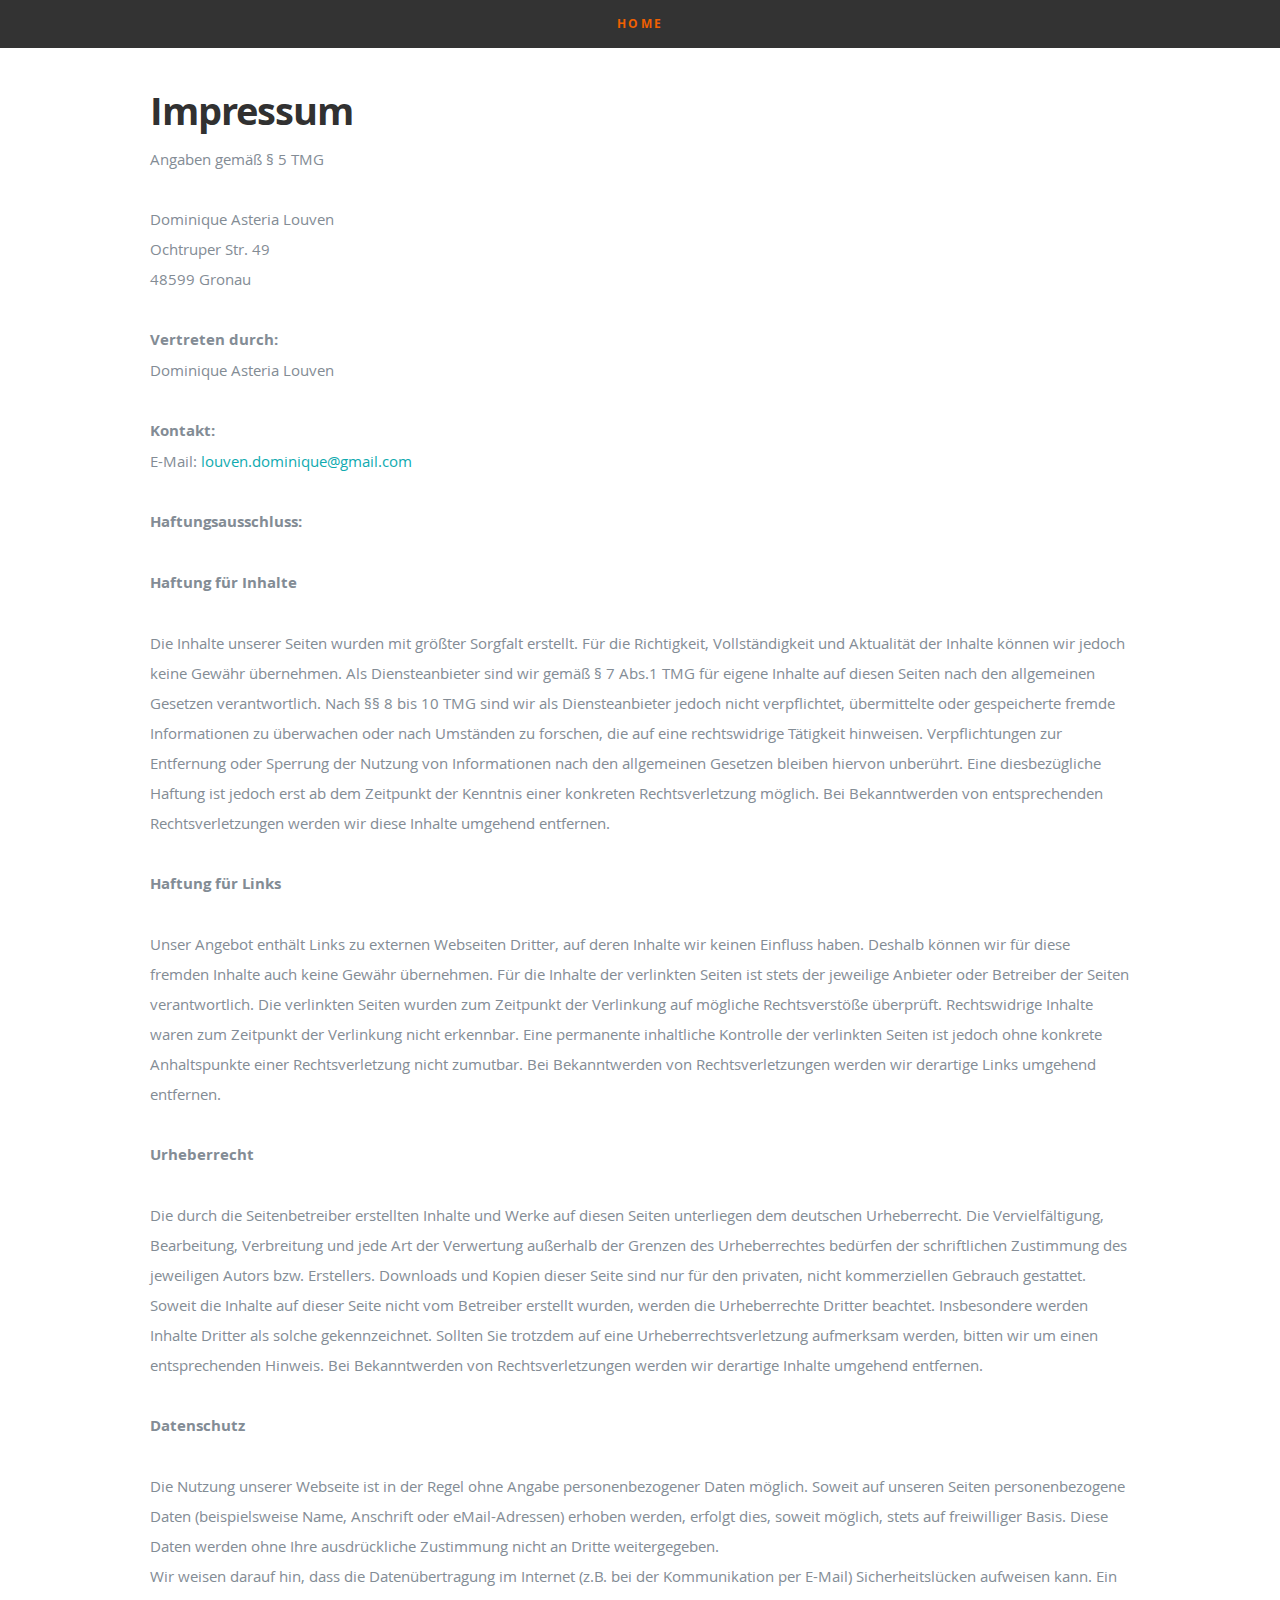
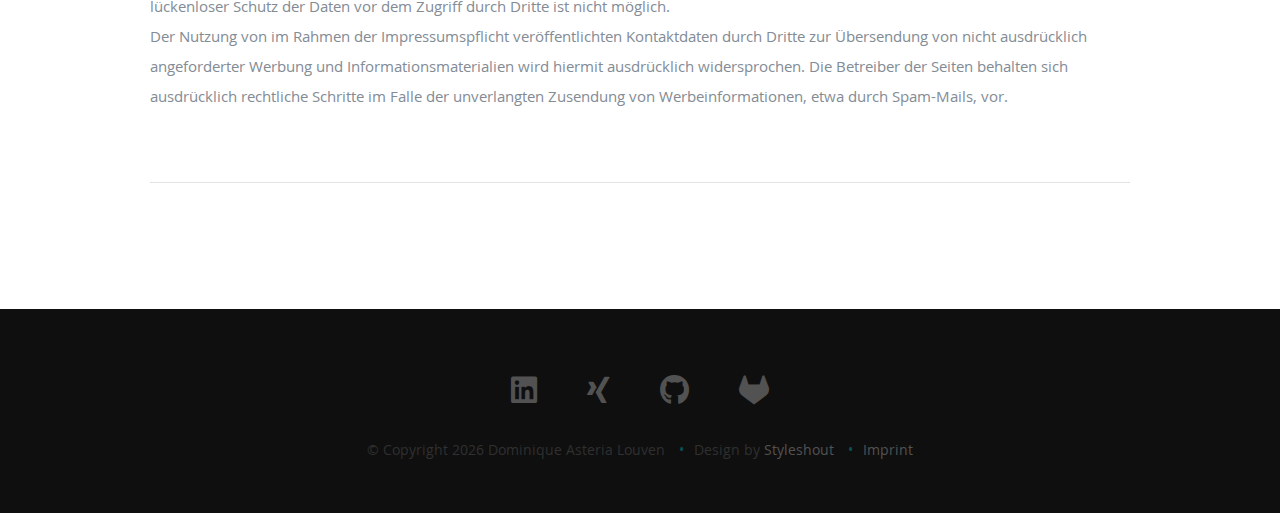
==== commit eed6eb02: "update website" ====
--- a/imprint.html
+++ b/imprint.html
@@ -44,7 +44,7 @@
      <a class="mobile-btn" href="#" title="Hide navigation">Hide navigation</a>
 
     <ul id="nav" class="nav">
-       <li class="current"><a class="smoothscroll" href="/index.html">Home</a></li>
+       <li class="current"><a class="smoothscroll" href="/">Home</a></li>
     </ul> <!-- end #nav -->
 
  </nav> <!-- end #nav-wrap -->
@@ -55,14 +55,13 @@
 
        <div class="twelve columns">
 
-        <h1>Impressum</h1><p>Angaben gemäß § 5 TMG</p><p>Dominik Louven <br> 
-            Danziger Str. 5<br> 
+        <h1>Impressum</h1><p>Angaben gemäß § 5 TMG</p><p>Dominique Asteria Louven <br> 
+            Ochtruper Str. 49<br> 
             48599 Gronau <br> 
             </p><p> <strong>Vertreten durch: </strong><br>
-            Dominik Louven<br>
+            Dominique Asteria Louven<br>
             </p><p><strong>Kontakt:</strong> <br>
-            Telefon: +49-1726336291<br>
-            E-Mail: <a href='mailto:louven.dominik@gmail.com'>louven.dominik@gmail.com</a></br></p><p><strong>Haftungsausschluss: </strong><br><br><strong>Haftung für Inhalte</strong><br><br>
+            E-Mail: <a href='mailto:louven.dominique@gmail.com'>louven.dominique@gmail.com</a></br></p><p><strong>Haftungsausschluss: </strong><br><br><strong>Haftung für Inhalte</strong><br><br>
             Die Inhalte unserer Seiten wurden mit größter Sorgfalt erstellt. Für die Richtigkeit, Vollständigkeit und Aktualität der Inhalte können wir jedoch keine Gewähr übernehmen. Als Diensteanbieter sind wir gemäß § 7 Abs.1 TMG für eigene Inhalte auf diesen Seiten nach den allgemeinen Gesetzen verantwortlich. Nach §§ 8 bis 10 TMG sind wir als Diensteanbieter jedoch nicht verpflichtet, übermittelte oder gespeicherte fremde Informationen zu überwachen oder nach Umständen zu forschen, die auf eine rechtswidrige Tätigkeit hinweisen. Verpflichtungen zur Entfernung oder Sperrung der Nutzung von Informationen nach den allgemeinen Gesetzen bleiben hiervon unberührt. Eine diesbezügliche Haftung ist jedoch erst ab dem Zeitpunkt der Kenntnis einer konkreten Rechtsverletzung möglich. Bei Bekanntwerden von entsprechenden Rechtsverletzungen werden wir diese Inhalte umgehend entfernen.<br><br><strong>Haftung für Links</strong><br><br>
             Unser Angebot enthält Links zu externen Webseiten Dritter, auf deren Inhalte wir keinen Einfluss haben. Deshalb können wir für diese fremden Inhalte auch keine Gewähr übernehmen. Für die Inhalte der verlinkten Seiten ist stets der jeweilige Anbieter oder Betreiber der Seiten verantwortlich. Die verlinkten Seiten wurden zum Zeitpunkt der Verlinkung auf mögliche Rechtsverstöße überprüft. Rechtswidrige Inhalte waren zum Zeitpunkt der Verlinkung nicht erkennbar. Eine permanente inhaltliche Kontrolle der verlinkten Seiten ist jedoch ohne konkrete Anhaltspunkte einer Rechtsverletzung nicht zumutbar. Bei Bekanntwerden von Rechtsverletzungen werden wir derartige Links umgehend entfernen.<br><br><strong>Urheberrecht</strong><br><br>
             Die durch die Seitenbetreiber erstellten Inhalte und Werke auf diesen Seiten unterliegen dem deutschen Urheberrecht. Die Vervielfältigung, Bearbeitung, Verbreitung und jede Art der Verwertung außerhalb der Grenzen des Urheberrechtes bedürfen der schriftlichen Zustimmung des jeweiligen Autors bzw. Erstellers. Downloads und Kopien dieser Seite sind nur für den privaten, nicht kommerziellen Gebrauch gestattet. Soweit die Inhalte auf dieser Seite nicht vom Betreiber erstellt wurden, werden die Urheberrechte Dritter beachtet. Insbesondere werden Inhalte Dritter als solche gekennzeichnet. Sollten Sie trotzdem auf eine Urheberrechtsverletzung aufmerksam werden, bitten wir um einen entsprechenden Hinweis. Bei Bekanntwerden von Rechtsverletzungen werden wir derartige Inhalte umgehend entfernen.<br><br><strong>Datenschutz</strong><br><br>
@@ -93,9 +92,9 @@
             </ul>
 
             <ul class="copyright">
-               <li>&copy; Copyright <year></year> Dominik Louven</li>
+               <li>&copy; Copyright <year></year> Dominique Asteria Louven</li>
                <li>Design by <a title="Styleshout" href="http://www.styleshout.com/">Styleshout</a></li> 
-               <li><a href="/imprint.html">Imprint</a></li>
+               <li><a href="/imprint">Imprint</a></li>
             </ul>
 
          </div>
--- a/css/default.css
+++ b/css/default.css
@@ -28,7 +28,7 @@
 
 @import url("fonts.css");
 @import url("fontello/css/fontello.css");
-@import url("https://use.fontawesome.com/releases/v5.7.2/css/all.css");
+@import url("font-awesome/all.css");
 
 /* ------------------------------------------------------------------
 /* b. Reset
